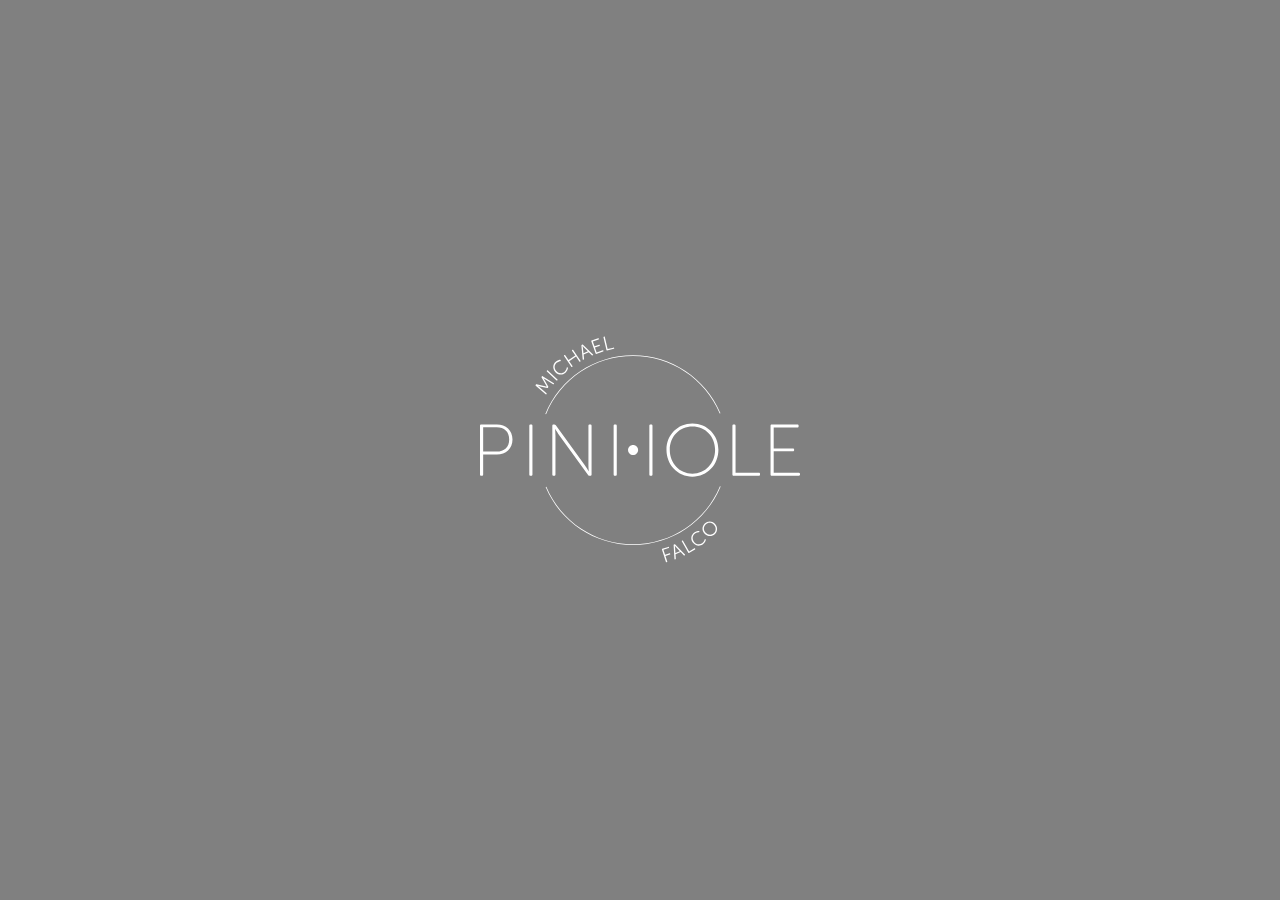
==== pages/pinhole/index.html @ a65f435c "Add pages dir for demo purposes" ====
<html>
  <head>
    <style>
      body {
        margin: 0;
        width: 100%;
        height: 100%;
        display: flex;
        justify-content: center;
        align-items: center;
        background: gray;
        /*
        background: url('titus_road.jpg') no-repeat center center fixed; 
        -webkit-background-size: cover;
        -moz-background-size: cover;
        -o-background-size: cover;
        background-size: cover;
        */
      }

      #svg {
        position:fixed;
        top:0;
        left:0;
        height:100%;
        width:100%;
      }

      #logo {
        width: 25%;
        position: absolute;
        cursor: pointer;
      }
    </style>
  </head>
  <body>
    <svg id="svg"></svg>
    <svg id="logo" xmlns="http://www.w3.org/2000/svg" cx="50%" yx="50%" viewBox="0 0 1500 1065.9">
      <style type="text/css">
      .st0{fill:#FFFFFF;}
      </style>
      <path class="st0" d="M79.1 414.5H5.9c-3.8 0-5.9 2-5.9 5.8v228.9c0 3.8 2.1 5.8 5.9 5.8h3.1c3.8 0 5.8-2.1 5.8-5.8v-93.8h64.3c41.9 0 73.2-27.2 73.2-70.8C152.3 441 121 414.5 79.1 414.5M78.4 541.7H14.8V428.3h63.6c35.1 0 58.4 20.3 58.4 56.4C136.8 520.7 113.4 541.7 78.4 541.7"/>
      <path class="st0" d="M240 414.5h-3.1c-3.8 0-5.8 2.1-5.8 5.8v228.9c0 3.8 2.1 5.8 5.8 5.8h3.1c3.8 0 5.8-2.1 5.8-5.8V420.4C245.9 416.6 243.8 414.5 240 414.5"/>
      <path class="st0" d="M372.2 466.4l134.4 184.9c2.1 2.8 4.1 3.8 7.2 3.8h3.4c3.8 0 5.8-2.1 5.8-5.8V420.4c0-3.8-2.1-5.8-5.8-5.8h-3.1c-3.8 0-5.8 2.1-5.8 5.8v182.9c0 12 1.7 30.2 1.7 30.2h-0.7c0 0-11.7-19.2-19.6-30.2L355.4 418.3c-2.1-2.8-4.1-3.8-7.2-3.8h-3.4c-3.8 0-5.8 2.1-5.8 5.8v228.9c0 3.8 2.1 5.8 5.8 5.8h3.1c3.8 0 5.8-2.1 5.8-5.8V466.4c0-12-1.7-30.2-1.7-30.2h0.7C352.6 436.2 364.3 455.4 372.2 466.4"/>
      <path class="st0" d="M799.6 414.5c-3.8 0-5.8 2.1-5.8 5.8v228.9c0 3.8 2.1 5.8 5.8 5.8h3.1c3.8 0 5.8-2.1 5.8-5.8V420.4c0-3.8-2-5.8-5.8-5.8"/>
      <path class="st0" d="M632.2 414.5c-3.8 0-5.8 2.1-5.8 5.8v228.9c0 3.8 2.1 5.8 5.8 5.8h3.1c3.8 0 5.8-2.1 5.8-5.8V420.4c0-3.8-2.1-5.8-5.8-5.8"/>
      <path class="st0" d="M874.1 533.1c0 70.8 52.6 126.1 121.7 126.1 69.1 0 121.7-55.3 121.7-126.1 0-69.1-52.6-122.7-121.7-122.7C926.7 410.4 874.1 464 874.1 533.1M1102 533.1c0 63.3-45.4 112.1-106.2 112.1 -60.8 0-106.2-48.8-106.2-112.1 0-61.5 45.3-108.6 106.2-108.6C1056.7 424.5 1102 471.6 1102 533.1"/>
      <path class="st0" d="M1306.9 641.4h-109v-221c0-3.8-2.1-5.8-5.8-5.8h-3.1c-3.8 0-5.8 2.1-5.8 5.8v228.9c0 3.8 2.1 5.9 5.8 5.9h117.9c3.8 0 5.8-2.1 5.8-5.9v-2C1312.7 643.4 1310.6 641.4 1306.9 641.4"/>
      <path class="st0" d="M1494.2 641.4h-117.5V540.7h90.1c3.8 0 5.8-2.1 5.8-5.8v-2c0-3.8-2.1-5.8-5.8-5.8h-90.1v-98.7h111c3.8 0 5.9-2.1 5.9-5.8v-2.1c0-3.8-2.1-5.8-5.9-5.8h-119.9c-3.8 0-5.9 2.1-5.9 5.8v228.9c0 3.8 2.1 5.9 5.9 5.9h126.5c3.8 0 5.8-2.1 5.8-5.9v-2C1500 643.4 1497.9 641.4 1494.2 641.4"/>
      <path class="st0" d="M693.9 534.8c0 13 10.5 23.6 23.6 23.6 13 0 23.6-10.5 23.6-23.6 0-13-10.6-23.6-23.6-23.6C704.4 511.3 693.9 521.8 693.9 534.8"/>
      <path class="st0" d="M311 272.9l1.1-1.5c0.8-1.1 0.7-2.3-0.3-3.2l-33.5-28.9c-2.7-2.3-7.4-5.8-7.4-5.8l0.1-0.1c0 0 6.2 1.9 9.7 2.8l34.7 7.1c1.2 0.3 2.2 0 3-1.1l1.3-1.8c0.8-1.1 0.8-2.1 0.1-3.2l-17.1-31c-1.8-3.2-5.4-8.2-5.4-8.2l0.1-0.2c0 0 4.6 3.3 7.6 5.2l37.6 23.3c1.2 0.8 2.3 0.5 3.1-0.6l1.1-1.5c0.9-1.3 0.7-2.4-0.6-3.3l-52.6-32.4c-1.2-0.8-2.3-0.5-3.1 0.6l-1.5 2c-0.8 1.1-0.8 2.1-0.2 3.3l20.1 35.3c1.8 3.2 4.6 7.4 4.6 7.4l-0.1 0.2c0 0-4.8-1.3-8.4-2.1l-39.7-8.6c-1.3-0.3-2.2 0-3.1 1.1l-1.5 2.1c-0.8 1.1-0.7 2.3 0.4 3.2l46.7 40.4C308.9 274.2 310 274.1 311 272.9"/>
      <path class="st0" d="M358.8 208.3c1.1 1 2.2 1 3.3-0.1l1.3-1.4c1-1 0.9-2.2-0.2-3.3L318 161.8c-1.1-1-2.3-1-3.3 0.1l-1.3 1.4c-1 1.1-0.9 2.2 0.2 3.3"/>
      <path class="st0" d="M400.6 172c9.2-8.3 11.3-18.2 11.9-22.2 0.1-1.5-0.6-2.4-2-2.6l-1.3-0.2c-1.5-0.3-2.3 0.5-2.6 1.9 -0.6 3.7-2.5 11.8-9.9 18.4 -12.2 10.9-28.6 8.3-39.1-3.4 -10.3-11.6-10.5-27.5 1.5-38.2 6.8-6.1 14.1-7.5 17.6-7.9 1.5-0.2 2.3-1 2.1-2.4l-0.2-1.5c-0.3-1.4-1-2.3-2.5-2.2 -3.8 0.3-12.5 1.7-21.2 9.5 -14.5 13-15 33-2.3 47.3C365.4 182.9 385.6 185.4 400.6 172"/>
      <path class="st0" d="M428.1 144.6c0.8 1.2 1.9 1.5 3.2 0.7l1.7-1.1c1.2-0.8 1.4-2 0.6-3.2l-15.4-23.2 32-21.2 15.4 23.2c0.8 1.2 1.9 1.6 3.2 0.7l1.6-1c1.3-0.8 1.5-2 0.7-3.3L437 65.1c-0.8-1.3-2-1.5-3.3-0.7l-1.6 1c-1.2 0.8-1.4 2-0.6 3.2l15.3 23.1 -32 21.2 -15.3-23.1c-0.8-1.3-2-1.5-3.2-0.7l-1.6 1.1c-1.3 0.8-1.4 2-0.6 3.2"/>
      <path class="st0" d="M484.5 111.3l1.8-0.9c1.2-0.6 1.8-1.5 1.6-2.8l-2.1-20.3 23.9-11.5L524.3 90c0.9 1 2 1.1 3.2 0.6l1.9-0.9c1.5-0.8 1.7-2 0.5-3.3l-47.2-45.4c-0.9-1-2-1.1-3.1-0.6l-2.8 1.3c-1.1 0.5-1.7 1.4-1.5 2.8l6.2 65.2C481.9 111.4 482.9 112.1 484.5 111.3M481.3 47.1c0 0 3.7 4.4 5.9 6.7l18.3 17.8L485 81.4 482.5 56c-0.4-3.2-1.5-8.9-1.5-8.9L481.3 47.1z"/>
      <path class="st0" d="M541.9 82.4c0.5 1.4 1.5 2 2.9 1.5l32.4-11.3c1.4-0.5 1.9-1.6 1.4-3l-0.4-1.1c-0.5-1.4-1.6-1.9-3-1.4l-28.4 9.9 -8.1-23.2 21.5-7.5c1.4-0.5 2-1.6 1.5-3l-0.4-1.2c-0.5-1.4-1.6-1.9-3-1.4l-21.5 7.5L529 25.5l26.8-9.4c1.4-0.5 1.9-1.6 1.4-3l-0.4-1.1c-0.5-1.4-1.6-1.9-3-1.5L523 21.4c-1.4 0.5-1.9 1.5-1.4 3"/>
      <path class="st0" d="M595.5 67.7l31.7-7.5c1.5-0.3 2.1-1.4 1.7-2.8l-0.3-1.1c-0.3-1.5-1.4-2.1-2.8-1.7L598.3 61 585 4.6c-0.3-1.5-1.4-2.1-2.7-1.8l-1.9 0.5c-1.5 0.4-2 1.3-1.7 2.8l14.1 59.8C593.1 67.4 594 68 595.5 67.7"/>
      <path class="st0" d="M888.4 1018.9l-20.9 6.7 -7.6-23.6 24.7-8c1.4-0.4 2-1.5 1.5-2.9l-0.3-1.1c-0.5-1.4-1.5-2-2.9-1.5l-28.7 9.2c-1.4 0.5-1.9 1.5-1.4 2.9l18.8 58.4c0.5 1.4 1.4 2 2.9 1.5l1.9-0.6c1.3-0.4 1.9-1.5 1.4-2.9l-8.4-25.9 20.9-6.7c1.4-0.5 1.9-1.5 1.4-2.9l-0.4-1.2C890.8 1019 889.9 1018.5 888.4 1018.9"/>
      <path class="st0" d="M915.1 977.1c-0.9-1-1.9-1.2-3.1-0.7l-2.8 1.3c-1.1 0.5-1.8 1.4-1.6 2.7l3.9 65.4c0.3 1.7 1.3 2.4 2.9 1.7l1.8-0.8c1.2-0.5 1.8-1.4 1.7-2.8l-1.3-20.3 24.3-10.6 14.1 14.7c0.9 1.1 2 1.2 3.2 0.7l1.9-0.8c1.6-0.7 1.7-1.9 0.6-3.2M916 1017.7l-1.5-25.5c-0.3-3.2-1.2-8.9-1.2-8.9l0.2-0.1c0 0 3.5 4.5 5.7 6.9l17.6 18.4L916 1017.7z"/>
      <path class="st0" d="M1008.2 996.4c-0.8-1.3-1.9-1.6-3.2-0.9l-24.6 14.1 -28.9-50.2c-0.8-1.3-1.9-1.6-3.1-0.9l-1.7 1c-1.3 0.7-1.5 1.9-0.8 3.2l30.6 53.2c0.8 1.3 1.8 1.7 3.1 0.9l28.2-16.2c1.3-0.7 1.6-1.9 0.9-3.2"/>
      <path class="st0" d="M1057 952.6l-1.3-0.3c-1.5-0.4-2.4 0.2-2.7 1.7 -0.9 3.6-3.7 11.5-11.6 17.4 -13.2 9.6-29.3 5.5-38.5-7.2 -9.2-12.5-7.8-28.4 5.2-37.9 7.4-5.4 14.8-6 18.2-6.1 1.5-0.1 2.3-0.8 2.4-2.2l0-1.5c-0.1-1.4-0.8-2.3-2.3-2.4 -3.8-0.1-12.5 0.5-22 7.4 -15.7 11.5-18.2 31.3-6.9 46.8 11.4 15.5 31.2 20 47.4 8.1 10-7.3 13-17 14-20.9C1059 954 1058.5 953 1057 952.6"/>
      <path class="st0" d="M1053.4 879.3c-13.8 13.5-13.7 34.1-0.4 47.7 13.6 13.8 34.5 14.6 48.2 1.1 13.8-13.6 13.4-34.5-0.2-48.3C1087.7 866.3 1067.2 865.7 1053.4 879.3M1097 923.7c-11 10.8-27.9 10-39.1-1.5 -11-11.2-11.2-27.8-0.2-38.6 11.1-10.9 27.5-10.3 38.6 0.9C1107.4 896 1108 912.9 1097 923.7"/>
      <path class="st0" d="M717.4 975.9c-177.7 0-337.2-105.7-406.4-269.4l-3.4 1.4c69.8 165 230.7 271.6 409.8 271.6 180.3 0 341.5-107.6 410.8-274l-3.4-1.4C1056.1 869.2 896.2 975.9 717.4 975.9"/>
      <path class="st0" d="M717.4 93.8c177.6 0 337.2 105.7 406.4 269.4l3.4-1.4c-69.8-165-230.7-271.6-409.8-271.6 -180.8 0-342.2 108-411.2 275l3.4 1.4C378.1 200.8 538.2 93.8 717.4 93.8"/>
    </svg>
    <script src="snap.svg-min.js"></script>
    <script src="animation.js"></script>
  </body>
</html>
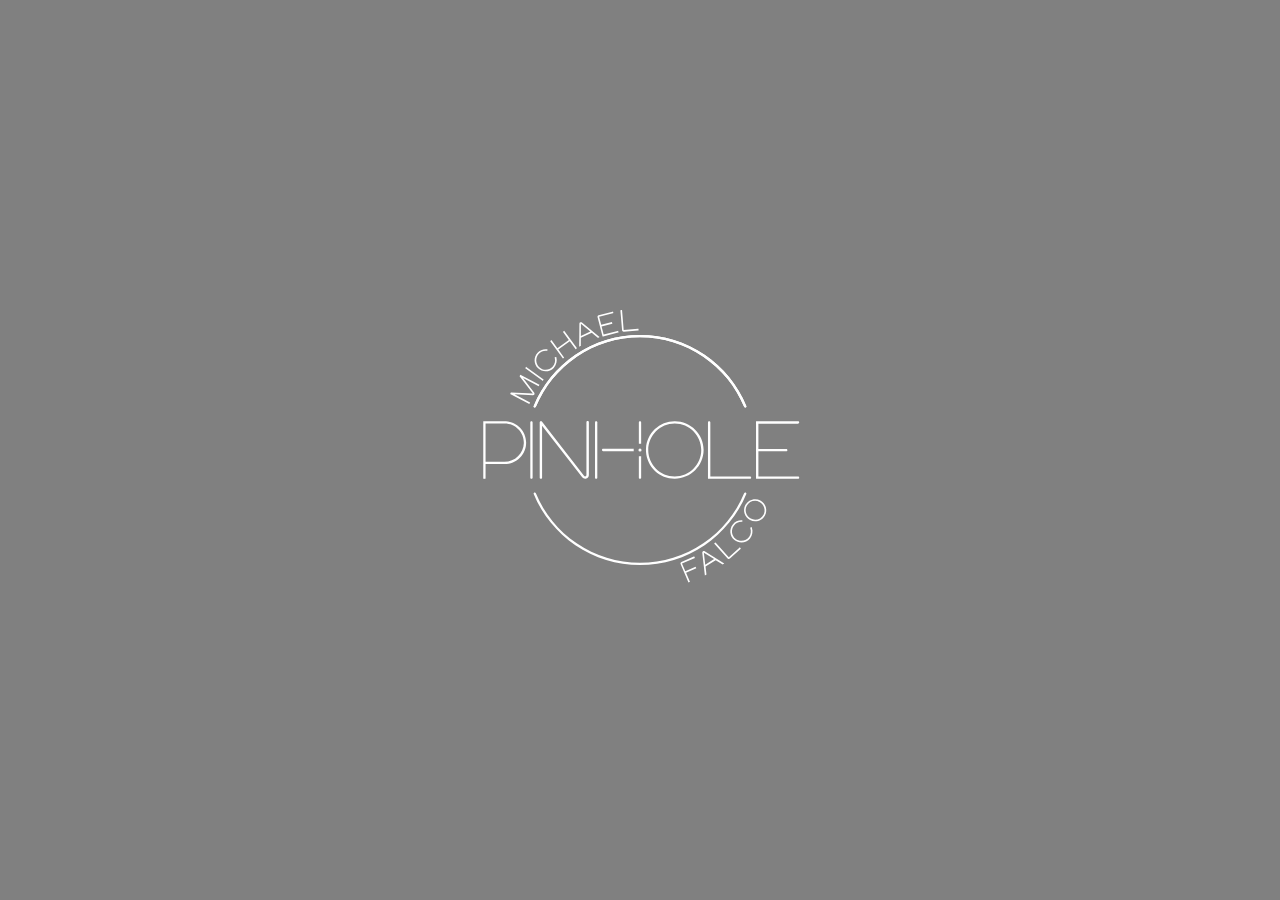
==== commit 917b41a5: "Add updated logo to falco page" ====
--- a/pages/pinhole/index.html
+++ b/pages/pinhole/index.html
@@ -35,34 +35,13 @@
   </head>
   <body>
     <svg id="svg"></svg>
-    <svg id="logo" xmlns="http://www.w3.org/2000/svg" cx="50%" yx="50%" viewBox="0 0 1500 1065.9">
-      <style type="text/css">
-      .st0{fill:#FFFFFF;}
-      </style>
-      <path class="st0" d="M79.1 414.5H5.9c-3.8 0-5.9 2-5.9 5.8v228.9c0 3.8 2.1 5.8 5.9 5.8h3.1c3.8 0 5.8-2.1 5.8-5.8v-93.8h64.3c41.9 0 73.2-27.2 73.2-70.8C152.3 441 121 414.5 79.1 414.5M78.4 541.7H14.8V428.3h63.6c35.1 0 58.4 20.3 58.4 56.4C136.8 520.7 113.4 541.7 78.4 541.7"/>
-      <path class="st0" d="M240 414.5h-3.1c-3.8 0-5.8 2.1-5.8 5.8v228.9c0 3.8 2.1 5.8 5.8 5.8h3.1c3.8 0 5.8-2.1 5.8-5.8V420.4C245.9 416.6 243.8 414.5 240 414.5"/>
-      <path class="st0" d="M372.2 466.4l134.4 184.9c2.1 2.8 4.1 3.8 7.2 3.8h3.4c3.8 0 5.8-2.1 5.8-5.8V420.4c0-3.8-2.1-5.8-5.8-5.8h-3.1c-3.8 0-5.8 2.1-5.8 5.8v182.9c0 12 1.7 30.2 1.7 30.2h-0.7c0 0-11.7-19.2-19.6-30.2L355.4 418.3c-2.1-2.8-4.1-3.8-7.2-3.8h-3.4c-3.8 0-5.8 2.1-5.8 5.8v228.9c0 3.8 2.1 5.8 5.8 5.8h3.1c3.8 0 5.8-2.1 5.8-5.8V466.4c0-12-1.7-30.2-1.7-30.2h0.7C352.6 436.2 364.3 455.4 372.2 466.4"/>
-      <path class="st0" d="M799.6 414.5c-3.8 0-5.8 2.1-5.8 5.8v228.9c0 3.8 2.1 5.8 5.8 5.8h3.1c3.8 0 5.8-2.1 5.8-5.8V420.4c0-3.8-2-5.8-5.8-5.8"/>
-      <path class="st0" d="M632.2 414.5c-3.8 0-5.8 2.1-5.8 5.8v228.9c0 3.8 2.1 5.8 5.8 5.8h3.1c3.8 0 5.8-2.1 5.8-5.8V420.4c0-3.8-2.1-5.8-5.8-5.8"/>
-      <path class="st0" d="M874.1 533.1c0 70.8 52.6 126.1 121.7 126.1 69.1 0 121.7-55.3 121.7-126.1 0-69.1-52.6-122.7-121.7-122.7C926.7 410.4 874.1 464 874.1 533.1M1102 533.1c0 63.3-45.4 112.1-106.2 112.1 -60.8 0-106.2-48.8-106.2-112.1 0-61.5 45.3-108.6 106.2-108.6C1056.7 424.5 1102 471.6 1102 533.1"/>
-      <path class="st0" d="M1306.9 641.4h-109v-221c0-3.8-2.1-5.8-5.8-5.8h-3.1c-3.8 0-5.8 2.1-5.8 5.8v228.9c0 3.8 2.1 5.9 5.8 5.9h117.9c3.8 0 5.8-2.1 5.8-5.9v-2C1312.7 643.4 1310.6 641.4 1306.9 641.4"/>
-      <path class="st0" d="M1494.2 641.4h-117.5V540.7h90.1c3.8 0 5.8-2.1 5.8-5.8v-2c0-3.8-2.1-5.8-5.8-5.8h-90.1v-98.7h111c3.8 0 5.9-2.1 5.9-5.8v-2.1c0-3.8-2.1-5.8-5.9-5.8h-119.9c-3.8 0-5.9 2.1-5.9 5.8v228.9c0 3.8 2.1 5.9 5.9 5.9h126.5c3.8 0 5.8-2.1 5.8-5.9v-2C1500 643.4 1497.9 641.4 1494.2 641.4"/>
-      <path class="st0" d="M693.9 534.8c0 13 10.5 23.6 23.6 23.6 13 0 23.6-10.5 23.6-23.6 0-13-10.6-23.6-23.6-23.6C704.4 511.3 693.9 521.8 693.9 534.8"/>
-      <path class="st0" d="M311 272.9l1.1-1.5c0.8-1.1 0.7-2.3-0.3-3.2l-33.5-28.9c-2.7-2.3-7.4-5.8-7.4-5.8l0.1-0.1c0 0 6.2 1.9 9.7 2.8l34.7 7.1c1.2 0.3 2.2 0 3-1.1l1.3-1.8c0.8-1.1 0.8-2.1 0.1-3.2l-17.1-31c-1.8-3.2-5.4-8.2-5.4-8.2l0.1-0.2c0 0 4.6 3.3 7.6 5.2l37.6 23.3c1.2 0.8 2.3 0.5 3.1-0.6l1.1-1.5c0.9-1.3 0.7-2.4-0.6-3.3l-52.6-32.4c-1.2-0.8-2.3-0.5-3.1 0.6l-1.5 2c-0.8 1.1-0.8 2.1-0.2 3.3l20.1 35.3c1.8 3.2 4.6 7.4 4.6 7.4l-0.1 0.2c0 0-4.8-1.3-8.4-2.1l-39.7-8.6c-1.3-0.3-2.2 0-3.1 1.1l-1.5 2.1c-0.8 1.1-0.7 2.3 0.4 3.2l46.7 40.4C308.9 274.2 310 274.1 311 272.9"/>
-      <path class="st0" d="M358.8 208.3c1.1 1 2.2 1 3.3-0.1l1.3-1.4c1-1 0.9-2.2-0.2-3.3L318 161.8c-1.1-1-2.3-1-3.3 0.1l-1.3 1.4c-1 1.1-0.9 2.2 0.2 3.3"/>
-      <path class="st0" d="M400.6 172c9.2-8.3 11.3-18.2 11.9-22.2 0.1-1.5-0.6-2.4-2-2.6l-1.3-0.2c-1.5-0.3-2.3 0.5-2.6 1.9 -0.6 3.7-2.5 11.8-9.9 18.4 -12.2 10.9-28.6 8.3-39.1-3.4 -10.3-11.6-10.5-27.5 1.5-38.2 6.8-6.1 14.1-7.5 17.6-7.9 1.5-0.2 2.3-1 2.1-2.4l-0.2-1.5c-0.3-1.4-1-2.3-2.5-2.2 -3.8 0.3-12.5 1.7-21.2 9.5 -14.5 13-15 33-2.3 47.3C365.4 182.9 385.6 185.4 400.6 172"/>
-      <path class="st0" d="M428.1 144.6c0.8 1.2 1.9 1.5 3.2 0.7l1.7-1.1c1.2-0.8 1.4-2 0.6-3.2l-15.4-23.2 32-21.2 15.4 23.2c0.8 1.2 1.9 1.6 3.2 0.7l1.6-1c1.3-0.8 1.5-2 0.7-3.3L437 65.1c-0.8-1.3-2-1.5-3.3-0.7l-1.6 1c-1.2 0.8-1.4 2-0.6 3.2l15.3 23.1 -32 21.2 -15.3-23.1c-0.8-1.3-2-1.5-3.2-0.7l-1.6 1.1c-1.3 0.8-1.4 2-0.6 3.2"/>
-      <path class="st0" d="M484.5 111.3l1.8-0.9c1.2-0.6 1.8-1.5 1.6-2.8l-2.1-20.3 23.9-11.5L524.3 90c0.9 1 2 1.1 3.2 0.6l1.9-0.9c1.5-0.8 1.7-2 0.5-3.3l-47.2-45.4c-0.9-1-2-1.1-3.1-0.6l-2.8 1.3c-1.1 0.5-1.7 1.4-1.5 2.8l6.2 65.2C481.9 111.4 482.9 112.1 484.5 111.3M481.3 47.1c0 0 3.7 4.4 5.9 6.7l18.3 17.8L485 81.4 482.5 56c-0.4-3.2-1.5-8.9-1.5-8.9L481.3 47.1z"/>
-      <path class="st0" d="M541.9 82.4c0.5 1.4 1.5 2 2.9 1.5l32.4-11.3c1.4-0.5 1.9-1.6 1.4-3l-0.4-1.1c-0.5-1.4-1.6-1.9-3-1.4l-28.4 9.9 -8.1-23.2 21.5-7.5c1.4-0.5 2-1.6 1.5-3l-0.4-1.2c-0.5-1.4-1.6-1.9-3-1.4l-21.5 7.5L529 25.5l26.8-9.4c1.4-0.5 1.9-1.6 1.4-3l-0.4-1.1c-0.5-1.4-1.6-1.9-3-1.5L523 21.4c-1.4 0.5-1.9 1.5-1.4 3"/>
-      <path class="st0" d="M595.5 67.7l31.7-7.5c1.5-0.3 2.1-1.4 1.7-2.8l-0.3-1.1c-0.3-1.5-1.4-2.1-2.8-1.7L598.3 61 585 4.6c-0.3-1.5-1.4-2.1-2.7-1.8l-1.9 0.5c-1.5 0.4-2 1.3-1.7 2.8l14.1 59.8C593.1 67.4 594 68 595.5 67.7"/>
-      <path class="st0" d="M888.4 1018.9l-20.9 6.7 -7.6-23.6 24.7-8c1.4-0.4 2-1.5 1.5-2.9l-0.3-1.1c-0.5-1.4-1.5-2-2.9-1.5l-28.7 9.2c-1.4 0.5-1.9 1.5-1.4 2.9l18.8 58.4c0.5 1.4 1.4 2 2.9 1.5l1.9-0.6c1.3-0.4 1.9-1.5 1.4-2.9l-8.4-25.9 20.9-6.7c1.4-0.5 1.9-1.5 1.4-2.9l-0.4-1.2C890.8 1019 889.9 1018.5 888.4 1018.9"/>
-      <path class="st0" d="M915.1 977.1c-0.9-1-1.9-1.2-3.1-0.7l-2.8 1.3c-1.1 0.5-1.8 1.4-1.6 2.7l3.9 65.4c0.3 1.7 1.3 2.4 2.9 1.7l1.8-0.8c1.2-0.5 1.8-1.4 1.7-2.8l-1.3-20.3 24.3-10.6 14.1 14.7c0.9 1.1 2 1.2 3.2 0.7l1.9-0.8c1.6-0.7 1.7-1.9 0.6-3.2M916 1017.7l-1.5-25.5c-0.3-3.2-1.2-8.9-1.2-8.9l0.2-0.1c0 0 3.5 4.5 5.7 6.9l17.6 18.4L916 1017.7z"/>
-      <path class="st0" d="M1008.2 996.4c-0.8-1.3-1.9-1.6-3.2-0.9l-24.6 14.1 -28.9-50.2c-0.8-1.3-1.9-1.6-3.1-0.9l-1.7 1c-1.3 0.7-1.5 1.9-0.8 3.2l30.6 53.2c0.8 1.3 1.8 1.7 3.1 0.9l28.2-16.2c1.3-0.7 1.6-1.9 0.9-3.2"/>
-      <path class="st0" d="M1057 952.6l-1.3-0.3c-1.5-0.4-2.4 0.2-2.7 1.7 -0.9 3.6-3.7 11.5-11.6 17.4 -13.2 9.6-29.3 5.5-38.5-7.2 -9.2-12.5-7.8-28.4 5.2-37.9 7.4-5.4 14.8-6 18.2-6.1 1.5-0.1 2.3-0.8 2.4-2.2l0-1.5c-0.1-1.4-0.8-2.3-2.3-2.4 -3.8-0.1-12.5 0.5-22 7.4 -15.7 11.5-18.2 31.3-6.9 46.8 11.4 15.5 31.2 20 47.4 8.1 10-7.3 13-17 14-20.9C1059 954 1058.5 953 1057 952.6"/>
-      <path class="st0" d="M1053.4 879.3c-13.8 13.5-13.7 34.1-0.4 47.7 13.6 13.8 34.5 14.6 48.2 1.1 13.8-13.6 13.4-34.5-0.2-48.3C1087.7 866.3 1067.2 865.7 1053.4 879.3M1097 923.7c-11 10.8-27.9 10-39.1-1.5 -11-11.2-11.2-27.8-0.2-38.6 11.1-10.9 27.5-10.3 38.6 0.9C1107.4 896 1108 912.9 1097 923.7"/>
-      <path class="st0" d="M717.4 975.9c-177.7 0-337.2-105.7-406.4-269.4l-3.4 1.4c69.8 165 230.7 271.6 409.8 271.6 180.3 0 341.5-107.6 410.8-274l-3.4-1.4C1056.1 869.2 896.2 975.9 717.4 975.9"/>
-      <path class="st0" d="M717.4 93.8c177.6 0 337.2 105.7 406.4 269.4l3.4-1.4c-69.8-165-230.7-271.6-409.8-271.6 -180.8 0-342.2 108-411.2 275l3.4 1.4C378.1 200.8 538.2 93.8 717.4 93.8"/>
+    <svg id="logo" xmlns="http://www.w3.org/2000/svg" cx="50%" yx="50%" viewBox="0 0 500 500">
+    <style type="text/css">  
+    .st0{fill:#FFFFFF;}
+    </style>
+    <path class="st0" d="M80.4 295.1L80.4 295.1c1 0 1.8-0.8 1.8-1.8v-86.5c0-1-0.8-1.8-1.8-1.8l0 0c-1 0-1.8 0.8-1.8 1.8v86.5C78.5 294.3 79.4 295.1 80.4 295.1z"/><path class="st0" d="M181.5 204.9L181.5 204.9c-1 0-1.8 0.8-1.8 1.8v86.5c0 1 0.8 1.8 1.8 1.8h0c1 0 1.8-0.8 1.8-1.8v-30.1 -56.4C183.3 205.7 182.5 204.9 181.5 204.9z"/><path class="st0" d="M304.3 204.9c-23.9 0-43.5 18.7-44.9 42.2 -0.1 0.9-0.1 1.9-0.1 2.8 0 1 0.1 1.9 0.1 2.8 1.5 23.5 21 42.2 44.9 42.2 24.9 0 45.1-20.2 45.1-45.1S329.2 204.9 304.3 204.9zM304.3 291.4c-22.8 0-41.4-18.6-41.4-41.4s18.6-41.4 41.4-41.4c22.8 0 41.4 18.6 41.4 41.4S327.1 291.4 304.3 291.4z"/><path class="st0" d="M358 204.9L358 204.9c-1 0-1.8 0.8-1.8 1.8v88.3h65.7c1 0 1.8-0.8 1.8-1.8l0 0c0-1-0.8-1.8-1.8-1.8h-62v-84.6C359.9 205.7 359.1 204.9 358 204.9z"/><path class="st0" d="M498.8 206.8L498.8 206.8c0-1-0.8-1.8-1.8-1.8h-65.7v43.2 3.7 43.2h65.7c1 0 1.8-0.8 1.8-1.8l0 0c0-1-0.8-1.8-1.8-1.8h-62v-39.5h43.5c1 0 1.8-0.8 1.8-1.8l0 0c0-1-0.8-1.8-1.8-1.8h-43.5v-39.5h62C497.9 208.6 498.8 207.8 498.8 206.8z"/><circle class="st0" cx="250" cy="250" r="2.4"/><path class="st0" d="M248.2 259.7v33.6c0 1 0.8 1.8 1.8 1.8 1 0 1.8-0.8 1.8-1.8v-33.6c-0.6 0.1-1.2 0.2-1.8 0.2C249.4 259.8 248.8 259.8 248.2 259.7z"/><path class="st0" d="M251.8 240.3v-33.6c0-1-0.8-1.8-1.8-1.8 -1 0-1.8 0.8-1.8 1.8v33.6c0.6-0.1 1.2-0.2 1.8-0.2C250.6 240.2 251.2 240.2 251.8 240.3z"/><path class="st0" d="M240.3 248.2h-47.9c-1 0-1.8 0.8-1.8 1.8s0.8 1.8 1.8 1.8l47.9 0c-0.1-0.6-0.2-1.2-0.2-1.8C240.2 249.4 240.2 248.8 240.3 248.2z"/><path class="st0" d="M8.7 293.2c0 1-0.8 1.8-1.8 1.8"/><path class="st0" d="M6.9 295.1c-1 0-1.8-0.8-1.8-1.8"/><path class="st0" d="M40.5 204.9C40.5 204.9 40.5 204.9 40.5 204.9l-35.4 0c0 0 0 84.8 0 88.3 0 1 0.8 1.8 1.8 1.8 1 0 1.8-0.8 1.8-1.8 0-3.1 0-21.2 0-21.2h29.4c18.9 0 34.4-15.4 34-34.3C71.8 220.2 57.8 205.9 40.5 204.9zM38.1 268.3H8.7v-59.7h29.9c16.6 0 30.1 13.6 29.9 30.3C68.2 255.3 54.5 268.3 38.1 268.3z"/><path class="st0" d="M95.2 295.1c-1 0-1.9-0.8-1.9-1.9v-86.5c0-0.8 0.5-1.5 1.3-1.8 0.7-0.3 1.6 0 2.1 0.6l65.8 84.9c0.9 1.1 2 0.8 2.4 0.7 0.3-0.1 1.4-0.6 1.4-2v-82.5c0-1 0.8-1.9 1.9-1.9s1.9 0.8 1.9 1.9v82.5c0 2.5-1.5 4.7-3.9 5.5 -2.4 0.8-5 0.1-6.5-1.9L97 212.2v81.1C97 294.3 96.2 295.1 95.2 295.1z"/><path class="st0" d="M250 429.8c-36.2 0-71.2-10.7-101-31 -29.1-19.8-51.7-47.5-65.1-79.9 -0.4-0.9 0.1-2 1-2.4 0.9-0.4 2 0.1 2.4 1 13.2 31.8 35.2 58.8 63.8 78.3 29.2 19.9 63.4 30.4 98.9 30.4s69.7-10.5 98.9-30.4c28.5-19.4 50.6-46.5 63.8-78.3 0.4-0.9 1.5-1.4 2.4-1 0.9 0.4 1.4 1.5 1 2.4 -13.5 32.4-36 60.1-65.1 79.9C321.2 419.1 286.2 429.8 250 429.8z"/><path class="st0" d="M414.4 183.7c-0.7 0-1.4-0.4-1.7-1.1 -13.2-31.8-35.2-58.8-63.8-78.3 -29.2-19.9-63.4-30.4-98.9-30.4 -35.5 0-69.7 10.5-98.9 30.4 -28.5 19.4-50.6 46.5-63.8 78.3 -0.4 0.9-1.5 1.4-2.4 1 -0.9-0.4-1.4-1.5-1-2.4 13.5-32.4 36-60.1 65.1-79.9 29.8-20.3 64.8-31 101-31s71.2 10.7 101 31c29.1 19.8 51.7 47.5 65.1 79.9 0.4 0.9-0.1 2-1 2.4C414.9 183.7 414.7 183.7 414.4 183.7z"/><path class="st0" d="M414.4 183.7c-0.7 0-1.4-0.4-1.7-1.1 -13.2-31.8-35.2-58.8-63.8-78.3 -29.2-19.9-63.4-30.4-98.9-30.4 -35.5 0-69.7 10.5-98.9 30.4 -28.5 19.4-50.6 46.5-63.8 78.3 -0.4 0.9-1.5 1.4-2.4 1 -0.9-0.4-1.4-1.5-1-2.4 13.5-32.4 36-60.1 65.1-79.9 29.8-20.3 64.8-31 101-31s71.2 10.7 101 31c29.1 19.8 51.7 47.5 65.1 79.9 0.4 0.9-0.1 2-1 2.4C414.9 183.7 414.7 183.7 414.4 183.7z"/><path class="st0" d="M336.8 432.5l-16 6.9 -5.2-12.1L335 419l0.8-0.3 -0.3-0.8 -0.3-0.8 -0.3-0.8 -0.8 0.3 -19.4 8.3c-0.6 0.3-1.1 0.8-1.3 1.4 -0.2 0.6-0.2 1.3 0 1.9l12 28 0.3 0.8 0.8-0.3 0.8-0.3 0.8-0.3 -0.3-0.8 -5.8-13.5 16-6.9L336.8 432.5z"/><path class="st0" d="M351.1 408.1c-0.4-0.3-0.9-0.4-1.4-0.4h0c-0.5 0-0.9 0.1-1.3 0.4 -0.8 0.5-1.3 1.4-1.1 2.4l3.9 34.2 0.2 1.4 1.2-0.7 0.8-0.5 0.5-0.3 -0.1-0.5 -1.4-12.1 15.9-9.9 10.3 6.5 0.5 0.3 0.5-0.3 0.8-0.5 1.2-0.7 -1.2-0.7L351.1 408.1zM365.8 420.5l-13.9 8.7 -2.1-18.8L365.8 420.5z"/><path class="st0" d="M406.6 402.7l-0.6-0.6c0 0 0 0-0.1 0l-0.6 0.6 -16.5 14.9c0 0 0 0-0.1 0l-20.3-22.5 -0.6-0.6c0 0 0 0-0.1 0l-0.6 0.6 -0.6 0.5 -0.6 0.6c0 0 0 0 0 0.1l0.6 0.6 20.4 22.6c0.5 0.5 1.2 0.8 1.9 0.8 0.6 0 1.2-0.2 1.7-0.6l16.6-15 0.6-0.6c0 0 0 0 0-0.1l-0.6-0.6L406.6 402.7z"/><path class="st0" d="M424.5 370.5C424.5 370.4 424.5 370.4 424.5 370.5l-0.8 0.2 -0.8 0.3 -0.8 0.3c0 0 0 0 0 0.1l0.2 0.5c1.6 4.5 1.1 9.6-1.6 13.5 -2.8 4-7.3 6.4-12.2 6.4 -3.4 0-6.7-1.2-9.3-3.3 -6.3-5.1-7.3-14.4-2.2-20.7 2.8-3.5 7-5.5 11.5-5.5 0.2 0 0.4 0 0.6 0l0.8 0c0 0 0 0 0 0l0-0.8 0-0.8 0.1-0.8c0 0 0 0 0 0l-0.8 0c-0.2 0-0.5 0-0.7 0 -5.3 0-10.2 2.3-13.5 6.4 -6 7.4-4.9 18.3 2.6 24.3 3.1 2.5 6.9 3.9 10.9 3.9 5.2 0 10.1-2.3 13.4-6.4 3.8-4.7 4.9-11.1 2.9-16.7L424.5 370.5z"/><path class="st0" d="M446.5 339c-1.4-4.4-4.4-8-8.5-10.2 -2.5-1.3-5.2-2-8-2v0.4c0 0 0 0 0 0l0-0.4h0c-6.5 0-12.4 3.6-15.4 9.3 -2.1 4.1-2.6 8.8-1.2 13.2 1.4 4.4 4.4 8 8.5 10.2 2.5 1.3 5.2 2 8 2 6.5 0 12.4-3.6 15.3-9.3C447.4 348.1 447.9 343.4 446.5 339zM443 351c-2.5 4.9-7.6 7.9-13.1 7.9 -2.4 0-4.7-0.6-6.8-1.7 -3.5-1.8-6.1-4.9-7.3-8.7 -1.2-3.8-0.8-7.7 1-11.2 2.6-4.9 7.6-7.9 13.1-7.9 2.4 0 4.7 0.6 6.8 1.7 3.5 1.8 6 4.9 7.2 8.7C445.2 343.5 444.9 347.5 443 351z"/><path class="st0" d="M63.8 132.8l-0.8-0.4 -0.4 0.8 -0.5 1 -0.3 0.5 0.3 0.4 20.5 26.8 -33.7-1.7 -0.6 0 -0.3 0.5 -0.5 1 -0.4 0.8 0.8 0.4 28.4 14.9 0.8 0.4 0.4-0.8 0.4-0.7 0.4-0.8 -0.8-0.4L53.9 163l28.8 1.5c0 0 0.1 0 0.1 0 0.9 0 1.8-0.6 2.2-1.3 0.4-0.8 0.3-1.9-0.2-2.7l-17.5-22.9L90.9 150l0.8 0.4 0.4-0.8 0.4-0.7 0.4-0.8 -0.8-0.4L63.8 132.8z"/><polygon class="st0" points="72.8 120.6 72.1 120.1 71.6 120.8 71.1 121.5 70.6 122.2 71.3 122.7 97.3 141.5 98 142 98.5 141.3 99 140.6 99.5 139.9 98.8 139.4 "/><path class="st0" d="M119 104.6l-0.8 0.2 -0.8 0.2 -0.8 0.2 0.2 0.8c1.4 4.9 0.1 10.3-3.4 14 -2.8 2.9-6.7 4.6-10.7 4.6 -3.8 0-7.3-1.4-10.1-4 -5.9-5.6-6.2-14.9-0.7-20.9 2.8-3 6.7-4.7 10.8-4.7 0.5 0 1.1 0 1.6 0.1l0.8 0.1 0.1-0.8 0.1-0.8 0.1-0.9 -0.9-0.1c-0.6-0.1-1.3-0.1-1.9-0.1 -4.9 0-9.3 1.9-12.6 5.4 -6.5 6.9-6.2 17.9 0.8 24.5 3.2 3 7.4 4.7 11.8 4.7 4.8 0 9.4-2 12.6-5.4 4.1-4.4 5.7-10.7 4.1-16.5L119 104.6z"/><polygon class="st0" points="132.1 64.5 131.6 63.8 130.9 64.3 130.2 64.8 129.5 65.3 130 66 138.8 78 120.9 91 112.2 79 111.7 78.3 111 78.8 110.3 79.3 109.6 79.8 110.1 80.5 129 106.4 129.5 107.1 130.2 106.6 130.8 106.1 131.5 105.6 131 104.9 122.4 93 140.3 80 148.9 91.9 149.4 92.6 150.1 92.1 150.8 91.6 151.5 91.1 151 90.4 "/><path class="st0" d="M159.3 50.8c-0.5-0.4-1-0.6-1.6-0.6 -0.4 0-0.7 0.1-1 0.2 -0.9 0.4-1.4 1.3-1.4 2.3L155 87.2l0 1.4 1.2-0.6 0.8-0.4 0.5-0.2 0-0.5 0.1-12.1 17-8 9.4 7.7 0.4 0.3 0.5-0.2 0.8-0.4 1.2-0.6 -1.1-0.9L159.3 50.8zM172.4 64.9l-14.8 6.9 0.1-19L172.4 64.9z"/><path class="st0" d="M216 64.5l-0.2-0.8 -0.8 0.2 -21.8 5.6 -3.2-12.6 16.8-4.3 -0.6-2.5 -16.8 4.3 -3.3-12.7 21.5-5.5 0.8-0.2 -0.2-0.8 -0.2-0.8 -0.2-0.8 -0.8 0.2 -21.6 5.6c-0.7 0.2-1.2 0.6-1.5 1.2 -0.3 0.6-0.4 1.2-0.2 1.9l7.6 29.5 0.2 0.8 0.8-0.2 23.5-6 0.8-0.2 -0.2-0.8L216 64.5z"/><path class="st0" d="M247.7 61.4l-0.1-0.9 -0.9 0.1 -22.2 1.9L222 32.2l-0.1-0.9 -0.9 0.1 -0.8 0.1 -0.9 0.1 0.1 0.9 2.6 30.3c0.1 1.3 1.2 2.3 2.5 2.3 0.1 0 0.1 0 0.2 0l22.2-1.9 0.9-0.1 -0.1-0.9L247.7 61.4z"/>
     </svg>
+
     <script src="snap.svg-min.js"></script>
     <script src="animation.js"></script>
   </body>
